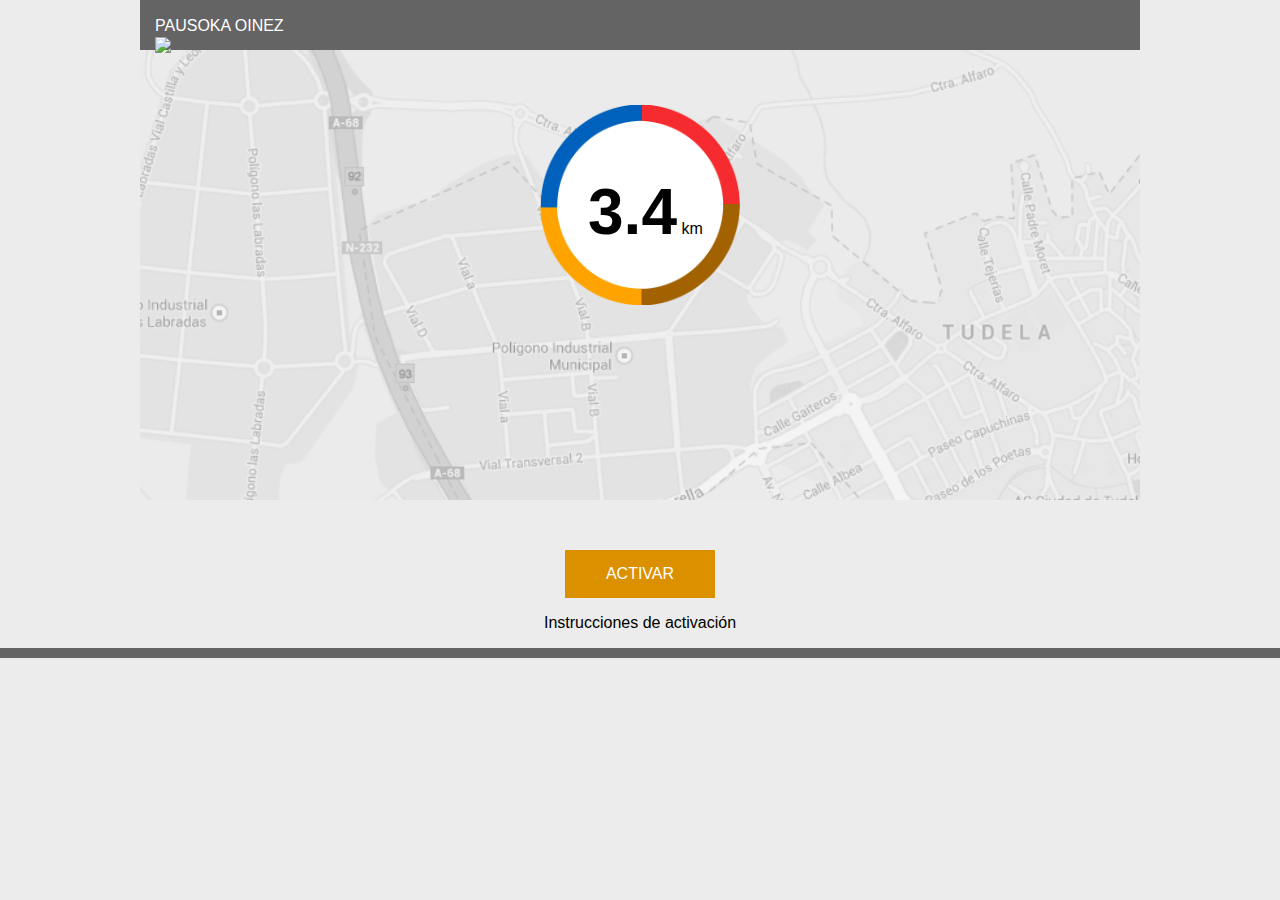
==== www/aitor.html @ dce8f71f "Implementacion de foundation y primer html" ====
<!DOCTYPE html>
<head>
	<meta charset="utf-8">
  <meta name="viewport" content="width=device-width">
  <title>Pausoak Oinez</title>

  
  <link rel="stylesheet" href="css/foundation.css">
  <link rel="stylesheet" href="css/oinez.css">
  <script src="js/vendor/custom.modernizr.js"></script>

</head>
<body>
	<div class="row">
		<div class="large-12 columns header">
			<div class="title">Pausoka Oinez</div>
			<div class="img-logo"><img src="/img/logo-oinez.png"></div>
		</div>
	</div>
	<div class="row wrapper-contador">
		<div class="large-12 columns pasos">
			<div class="contador"><span class="numero">3.4</span> <span class="km">km</span></div>
		</div>
	</div>
	<div class="row">
		<div class="large-12 columns activacion">
			<div class="boton">Activar</div>
			<div class="instrucciones">
			<p>Instrucciones de activación</p>
			</div>
		</div>
	</div>
	<div class="fin"></div>
  <script>
  document.write('<script src=' +
  ('__proto__' in {} ? 'js/vendor/zepto' : 'js/vendor/jquery') +
  '.js><\/script>')
  </script>
  
  <script src="js/foundation.min.js"></script>
  
  <script>
    $(document).foundation();
  </script>
</body>
</html>
---- www/css/oinez.css ----
@font-face {
  font-family: "Source Sans";
  src: url("../font/SourceSansPro-Regular.otf");
}
@font-face {
  font-family: "Source Sans";
  src: url("../font/SourceSansPro-Light.otf");
  font-weight: 200;
}
@font-face {
  font-family: "Source Sans";
  src: url("../font/SourceSansPro-Semibold.otf");
  font-weight: 600;
}

body {
  color: #000;
  font: 16px "Source Sans", helvetica, arial, sans-serif;
  font-weight: 200;
  text-rendering: optimizeLegibility;
  background-color: #ECECEC;
}


.title {
   color: #FFFFFF;
    font-size: 1em;
    padding-top: 17px;
    text-transform: uppercase;
}

.header {
	height: 50px;
	background-color: #646464;
}


.wrapper-contador {
	background: url("../img/bg.png") center no-repeat;
	background-size: cover;
}



.pasos {
	min-height: 450px;
}

.contador {
	background: url("../img/circulo.png") center no-repeat;
	background-size: cover;
	width: 200px;

height: 200px;
    margin-top: 70px;
    margin: 0 auto;
/*        padding-left: 25px;
    padding-top: 69px;*/
      position: relative;
    top: 55px;
}


span.numero {
	font-size: 4em;
	font-weight: bold;
}

.contador span {
    left: 48px;
    position: relative;
    top: 70px;
}

.boton {
  padding: 15px 10px;
  background-color: #DB9000;
  color: #fff;
  width: 150px;
  text-align: center;
  text-transform: uppercase;
  margin: 0 auto
}


.boton .sin {
  padding: 15px 10px;
  background-color: #Ddd;
  color: #fff;
  width: 150px;
  text-align: center;
  text-transform: uppercase;
  margin: 0 auto
}

.activacion {
  margin-top: 50px;
}


.instrucciones {
  text-align: center;
}


.fin {
  height: 10px;
  background-color: #646464; 

  bottom: 0;
}
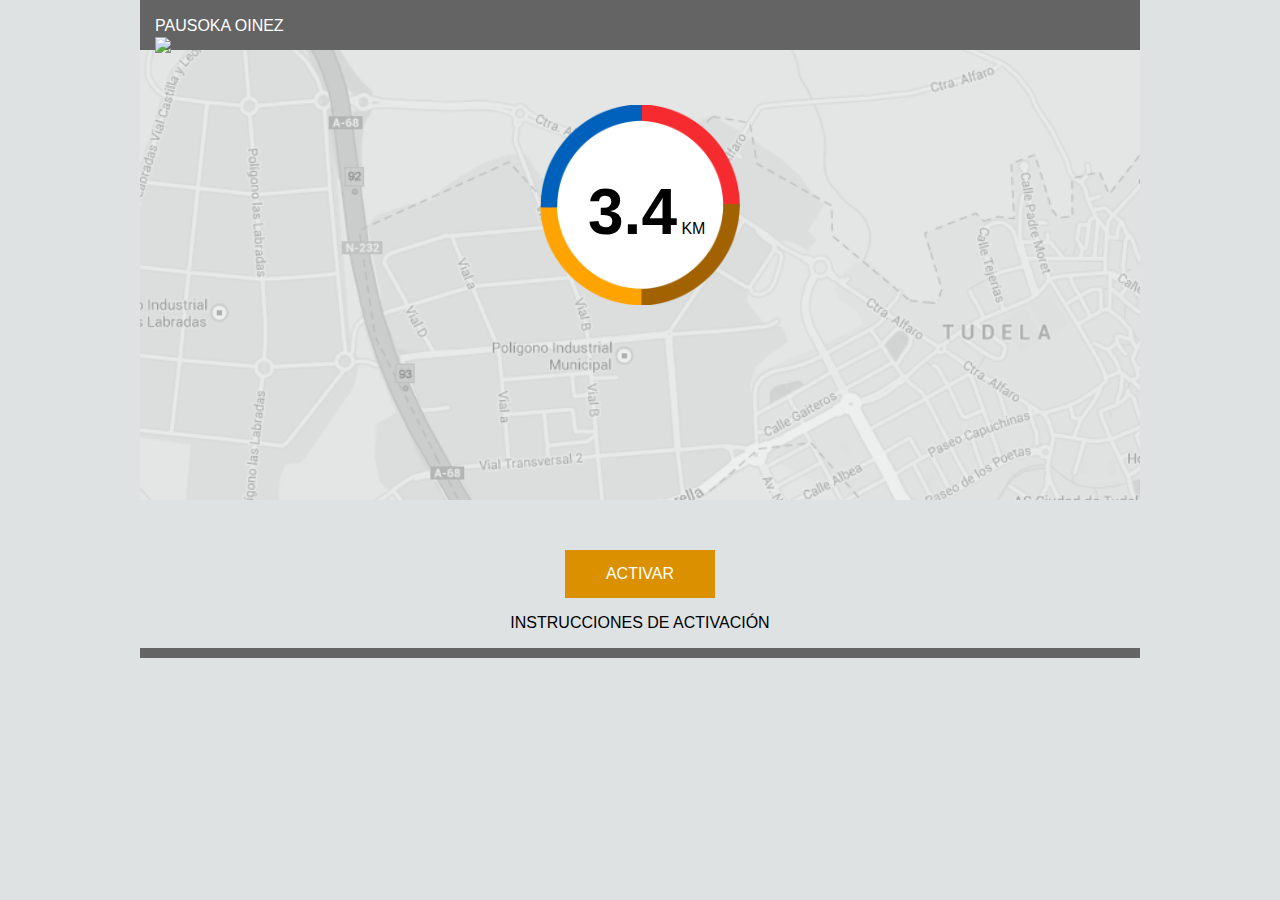
==== commit 2eca1f3f: "Fusion de html" ====
--- a/www/aitor.html
+++ b/www/aitor.html
@@ -1,14 +1,14 @@
 <!DOCTYPE html>
 <head>
-	<meta charset="utf-8">
-  <meta name="viewport" content="width=device-width">
+	 <meta charset="utf-8" />
+      <meta name="format-detection" content="telephone=no" />
+      <meta name="viewport" content="user-scalable=no, initial-scale=1, maximum-scale=1, minimum-scale=1, width=device-width, height=device-height, target-densitydpi=device-dpi" />
   <title>Pausoak Oinez</title>
-
-  
   <link rel="stylesheet" href="css/foundation.css">
   <link rel="stylesheet" href="css/oinez.css">
-  <script src="js/vendor/custom.modernizr.js"></script>
-
+  <link rel="stylesheet" type="text/css" href="css/index.css" />
+  <link rel="stylesheet" type="text/css" href="css/topcoat-mobile-light.css">
+  
 </head>
 <body>
 	<div class="row">
@@ -24,13 +24,15 @@
 	</div>
 	<div class="row">
 		<div class="large-12 columns activacion">
-			<div class="boton">Activar</div>
+			<div class="boton listening">Activar</div>
 			<div class="instrucciones">
 			<p>Instrucciones de activación</p>
 			</div>
 		</div>
 	</div>
+	<div class="row">
 	<div class="fin"></div>
+	</div>
   <script>
   document.write('<script src=' +
   ('__proto__' in {} ? 'js/vendor/zepto' : 'js/vendor/jquery') +
@@ -38,7 +40,14 @@
   </script>
   
   <script src="js/foundation.min.js"></script>
-  
+    <script type="text/javascript" src="js/jquery.js"></script>
+        <script type="text/javascript" src="phonegap.js"></script>
+        <script type="text/javascript" src="js/index.js"></script>
+        <script type="text/javascript">
+            $(document).ready(function() {
+                    app.initialize();
+            });
+        </script>
   <script>
     $(document).foundation();
   </script>
--- a/www/css/index.css
+++ b/www/css/index.css
@@ -0,0 +1,122 @@
+/*
+ * Licensed to the Apache Software Foundation (ASF) under one
+ * or more contributor license agreements.  See the NOTICE file
+ * distributed with this work for additional information
+ * regarding copyright ownership.  The ASF licenses this file
+ * to you under the Apache License, Version 2.0 (the
+ * "License"); you may not use this file except in compliance
+ * with the License.  You may obtain a copy of the License at
+ *
+ * http://www.apache.org/licenses/LICENSE-2.0
+ *
+ * Unless required by applicable law or agreed to in writing,
+ * software distributed under the License is distributed on an
+ * "AS IS" BASIS, WITHOUT WARRANTIES OR CONDITIONS OF ANY
+ * KIND, either express or implied.  See the License for the
+ * specific language governing permissions and limitations
+ * under the License.
+ */
+* {
+    -webkit-tap-highlight-color: rgba(0,0,0,0); /* make transparent link selection, adjust last value opacity 0 to 1.0 */
+}
+
+body {
+    -webkit-touch-callout: none;                /* prevent callout to copy image, etc when tap to hold */
+    -webkit-text-size-adjust: none;             /* prevent webkit from resizing text to fit */
+    -webkit-user-select: none;                  /* prevent copy paste, to allow, change 'none' to 'text' */
+    background-color:#F4F4F4;
+    background-image:linear-gradient(top, #F4F4F4 0%, #E4E4E4 51%);
+    background-image:-webkit-linear-gradient(top, #F4F4F4 0%, #E4E4E4 51%);
+    background-image:-ms-linear-gradient(top, #F4F4F4 0%, #E4E4E4 51%);
+    background-image:-webkit-gradient(
+        linear,
+        left top,
+        left bottom,
+        color-stop(0, #A7A7A7),
+        color-stop(0.51, #E4E4E4)
+    );
+    background-attachment:fixed;
+    font-family:'HelveticaNeue-Light', 'HelveticaNeue', Helvetica, Arial, sans-serif;
+    font-size:12px;
+    height:100%;
+    margin:0px;
+    padding:0px;
+    text-transform:uppercase;
+    width:100%;
+}
+
+/* Portrait layout (default) */
+.app {
+    position:absolute;             /* position in the center of the screen */
+    left:50%;
+    top:10%;
+    height:50px;                   /* text area height */
+    width:225px;                   /* text area width */
+    text-align:center;
+    padding:180px 0px 0px 0px;     /* image height is 200px (bottom 20px are overlapped with text) */
+    margin:-115px 0px 0px -112px;  /* offset vertical: half of image height and text area height */
+                                   /* offset horizontal: half of text area width */
+}
+
+/*/* landscape layout (with min-width) 
+@media screen and (min-aspect-ratio: 1/1) and (min-width:400px) {
+    .app {
+        background-position:left center;
+        padding:75px 0px 75px 170px;   padding-top + padding-bottom + text area = image height 
+        margin:-90px 0px 0px -198px;   }
+}
+*/
+h1 {
+    font-size:24px;
+    font-weight:normal;
+    margin:0px;
+    overflow:visible;
+    padding:0px;
+    text-align:center;
+}
+.error {
+    font-size:20px;
+    font-weight:normal;
+    margin:0px;
+    overflow:visible;
+    padding:0px;
+    text-align:center;
+    color:red;
+}
+
+
+.event {
+    border-radius:4px;
+    -webkit-border-radius:4px;
+    color:#FFFFFF;
+    font-size:24px;
+    margin:0px 30px;
+    padding:2px 0px;
+}
+
+.event.listening {
+    background-color:#333333;
+    display:block;
+}
+
+.event.received {
+    background-color:#4B946A;
+    display:none;
+}
+
+@keyframes fade {
+    from { opacity: 1.0; }
+    50% { opacity: 0.4; }
+    to { opacity: 1.0; }
+}
+ 
+@-webkit-keyframes fade {
+    from { opacity: 1.0; }
+    50% { opacity: 0.4; }
+    to { opacity: 1.0; }
+}
+ 
+.blink {
+    animation:fade 3000ms infinite;
+    -webkit-animation:fade 3000ms infinite;
+}
--- a/www/css/topcoat-mobile-light.css
+++ b/www/css/topcoat-mobile-light.css
@@ -0,0 +1,1901 @@
+/**
+*
+* Copyright 2012 Adobe Systems Inc.;
+*
+* Licensed under the Apache License, Version 2.0 (the "License");
+* you may not use this file except in compliance with the License.
+* You may obtain a copy of the License at
+*
+* http://www.apache.org/licenses/LICENSE-2.0
+*
+* Unless required by applicable law or agreed to in writing, software
+* distributed under the License is distributed on an "AS IS" BASIS,
+* WITHOUT WARRANTIES OR CONDITIONS OF ANY KIND, either express or implied.
+* See the License for the specific language governing permissions and
+* limitations under the License.
+*
+*/
+.button {
+  position: relative;
+  display: inline-block;
+  vertical-align: top;
+  -webkit-box-sizing: border-box;
+  -moz-box-sizing: border-box;
+  box-sizing: border-box;
+  -webkit-background-clip: padding;
+  -moz-background-clip: padding;
+  background-clip: padding-box;
+  padding: 0;
+  margin: 0;
+  font: inherit;
+  color: inherit;
+  background: transparent;
+  border: none;
+  cursor: default;
+  -webkit-user-select: none;
+  -moz-user-select: none;
+  -ms-user-select: none;
+  user-select: none;
+  -o-text-overflow: ellipsis;
+  text-overflow: ellipsis;
+  white-space: nowrap;
+  overflow: hidden;
+  text-decoration: none;
+}
+.button--quiet {
+  background: transparent;
+  border: 1px solid transparent;
+  -webkit-box-shadow: none;
+  box-shadow: none;
+}
+.button--disabled {
+  opacity: 0.3;
+  cursor: default;
+  pointer-events: none;
+}
+
+/**
+*
+* Copyright 2012 Adobe Systems Inc.;
+*
+* Licensed under the Apache License, Version 2.0 (the "License");
+* you may not use this file except in compliance with the License.
+* You may obtain a copy of the License at
+*
+* http://www.apache.org/licenses/LICENSE-2.0
+*
+* Unless required by applicable law or agreed to in writing, software
+* distributed under the License is distributed on an "AS IS" BASIS,
+* WITHOUT WARRANTIES OR CONDITIONS OF ANY KIND, either express or implied.
+* See the License for the specific language governing permissions and
+* limitations under the License.
+*
+*/
+
+/**
+*
+* Copyright 2012 Adobe Systems Inc.;
+*
+* Licensed under the Apache License, Version 2.0 (the "License");
+* you may not use this file except in compliance with the License.
+* You may obtain a copy of the License at
+*
+* http://www.apache.org/licenses/LICENSE-2.0
+*
+* Unless required by applicable law or agreed to in writing, software
+* distributed under the License is distributed on an "AS IS" BASIS,
+* WITHOUT WARRANTIES OR CONDITIONS OF ANY KIND, either express or implied.
+* See the License for the specific language governing permissions and
+* limitations under the License.
+*
+*/
+
+/**
+*
+* Copyright 2012 Adobe Systems Inc.;
+*
+* Licensed under the Apache License, Version 2.0 (the "License");
+* you may not use this file except in compliance with the License.
+* You may obtain a copy of the License at
+*
+* http://www.apache.org/licenses/LICENSE-2.0
+*
+* Unless required by applicable law or agreed to in writing, software
+* distributed under the License is distributed on an "AS IS" BASIS,
+* WITHOUT WARRANTIES OR CONDITIONS OF ANY KIND, either express or implied.
+* See the License for the specific language governing permissions and
+* limitations under the License.
+*
+*/
+.button,
+.topcoat-button,
+.topcoat-button--quiet,
+.topcoat-button--large,
+.topcoat-button--large--quiet,
+.topcoat-button--cta,
+.topcoat-button--large--cta {
+  position: relative;
+  display: inline-block;
+  vertical-align: top;
+  -webkit-box-sizing: border-box;
+  -moz-box-sizing: border-box;
+  box-sizing: border-box;
+  -webkit-background-clip: padding;
+  -moz-background-clip: padding;
+  background-clip: padding-box;
+  padding: 0;
+  margin: 0;
+  font: inherit;
+  color: inherit;
+  background: transparent;
+  border: none;
+  cursor: default;
+  -webkit-user-select: none;
+  -moz-user-select: none;
+  -ms-user-select: none;
+  user-select: none;
+  -o-text-overflow: ellipsis;
+  text-overflow: ellipsis;
+  white-space: nowrap;
+  overflow: hidden;
+  text-decoration: none;
+}
+.button--quiet {
+  background: transparent;
+  border: 1px solid transparent;
+  -webkit-box-shadow: none;
+  box-shadow: none;
+}
+.button--disabled,
+.topcoat-button:disabled,
+.topcoat-button.is-disabled,
+.topcoat-button--quiet:disabled,
+.topcoat-button--quiet.is-disabled,
+.topcoat-button--large:disabled,
+.topcoat-button--large.is-disabled,
+.topcoat-button--large--quiet:disabled,
+.topcoat-button--large--quiet.is-disabled,
+.topcoat-button--cta:disabled,
+.topcoat-button--cta.is-disabled,
+.topcoat-button--large-cta:disabled,
+.topcoat-button--large--cta.is-disabled {
+  opacity: 0.3;
+  cursor: default;
+  pointer-events: none;
+}
+/*
+ Button
+ ------
+
+ :active - Active state
+
+ .is-active - Simulates an active state on mobile devices
+
+ :disabled - Disabled state
+
+ .is-disabled - Simulates a disabled state on mobile devices
+
+    <button class="topcoat-button">Button</button>
+    <button class="topcoat-button is-active">Button</button>
+    <button class="topcoat-button is-disabled">Button</button>
+*/
+.topcoat-button,
+.topcoat-button--quiet,
+.topcoat-button--large,
+.topcoat-button--large--quiet,
+.topcoat-button--cta,
+.topcoat-button--large--cta {
+  padding: 0 1.25rem;
+  font-size: 16px;
+  line-height: 3rem;
+  letter-spacing: 1px;
+  color: #454545;
+  text-shadow: 0 1px #fff;
+  vertical-align: top;
+  background-color: #e5e9e8;
+  -webkit-box-shadow: inset 0 1px #fff;
+  box-shadow: inset 0 1px #fff;
+  border: 1px solid #a5a8a8;
+  -webkit-border-radius: 6px;
+  border-radius: 6px;
+}
+.topcoat-button:active,
+.topcoat-button.is-active,
+.topcoat-button--large:active,
+.topcoat-button--large.is-active {
+  background-color: #d3d7d7;
+  -webkit-box-shadow: inset 0 1px rgba(0,0,0,0.12);
+  box-shadow: inset 0 1px rgba(0,0,0,0.12);
+}
+/*
+ Quiet Button
+ ------------
+
+ :active - Quiet button active state
+
+ .is-active - Simulates active state for a quiet button on touch interfaces
+
+ :disabled - Disabled state
+
+ .is-disabled - Simulates disabled state
+
+    <button class="topcoat-button--quiet">Button</button>
+    <button class="topcoat-button--quiet is-active">Button</button>
+    <button class="topcoat-button--quiet is-disabled">Button</button>
+*/
+.topcoat-button--quiet {
+  background: transparent;
+  border: 1px solid transparent;
+  -webkit-box-shadow: none;
+  box-shadow: none;
+}
+.topcoat-button--quiet:active,
+.topcoat-button--quiet.is-active,
+.topcoat-button--large--quiet:active,
+.topcoat-button--large--quiet.is-active {
+  color: #454545;
+  text-shadow: 0 1px #fff;
+  background-color: #d3d7d7;
+  border: 1px solid #a5a8a8;
+  -webkit-box-shadow: inset 0 1px rgba(0,0,0,0.12);
+  box-shadow: inset 0 1px rgba(0,0,0,0.12);
+}
+/*
+ Large Button
+ ------------
+
+ :active - Active state
+
+ .is-active - Simulates active state touch interfaces
+
+ :disabled - Disabled state
+
+ .is-disabled - Simulates disabled state
+
+    <button class="topcoat-button--large" >Button</button>
+    <button class="topcoat-button--large is-active" >Button</button>
+    <button class="topcoat-button--large is-disabled" >Button</button>
+*/
+.topcoat-button--large,
+.topcoat-button--large--quiet {
+  font-size: 1.3rem;
+  line-height: 4rem;
+}
+/*
+ Large Quiet Button
+ ------------------
+
+ :active - Active state
+
+ .is-pressed - Simulates active state on touch interfaces
+
+ :disabled - Disabled state
+
+ .is-disabled - Simulates disabled state
+
+
+    <button class="topcoat-button--large--quiet" >Button</button>
+    <button class="topcoat-button--large--quiet is-active" >Button</button>
+    <button class="topcoat-button--large--quiet is-disabled" >Button</button>
+*/
+.topcoat-button--large--quiet {
+  background: transparent;
+  border: 1px solid transparent;
+  -webkit-box-shadow: none;
+  box-shadow: none;
+}
+/*
+ Call To Action Button
+ ---------------------
+
+ :active - Active state
+
+ .is-pressed - Simulates active state on touch interfaces
+
+ :disabled - Disabled state
+
+ .is-disabled - Simulates disabled state
+
+
+    <button class="topcoat-button--cta" >Button</button>
+    <button class="topcoat-button--cta is-active" >Button</button>
+    <button class="topcoat-button--cta is-disabled" >Button</button>
+
+*/
+.topcoat-button--cta,
+.topcoat-button--large--cta {
+  border: 1px solid #143250;
+  background-color: #288edf;
+  -webkit-box-shadow: inset 0 1px rgba(255,255,255,0.36);
+  box-shadow: inset 0 1px rgba(255,255,255,0.36);
+  color: #fff;
+  font-weight: 500;
+  text-shadow: 0 -1px rgba(0,0,0,0.36);
+}
+.topcoat-button--cta:active,
+.topcoat-button--cta.is-active,
+.topcoat-button--large--cta:active,
+.topcoat-button--large--cta.is-active {
+  background-color: #0380e8;
+  -webkit-box-shadow: inset 0 1px rgba(0,0,0,0.12);
+  box-shadow: inset 0 1px rgba(0,0,0,0.12);
+}
+/*
+ Large Call To Action Button
+ ---------------------------
+
+ :active - Active state
+
+ .is-active - Simulates active state touch interfaces
+
+ :disabled - Disabled state
+
+ .is-disabled - Simulates disabled state
+
+    <button class="topcoat-button--large--cta" >Button</button>
+    <button class="topcoat-button--large--cta is-active" >Button</button>
+    <button class="topcoat-button--large--cta is-disabled" >Button</button>
+*/
+.topcoat-button--large--cta {
+  font-size: 1.3rem;
+  line-height: 4rem;
+}
+
+/**
+*
+* Copyright 2012 Adobe Systems Inc.;
+*
+* Licensed under the Apache License, Version 2.0 (the "License");
+* you may not use this file except in compliance with the License.
+* You may obtain a copy of the License at
+*
+* http://www.apache.org/licenses/LICENSE-2.0
+*
+* Unless required by applicable law or agreed to in writing, software
+* distributed under the License is distributed on an "AS IS" BASIS,
+* WITHOUT WARRANTIES OR CONDITIONS OF ANY KIND, either express or implied.
+* See the License for the specific language governing permissions and
+* limitations under the License.
+*
+*/
+input[type="checkbox"] {
+  position: absolute;
+  overflow: hidden;
+  padding: 0;
+  border: 0;
+  opacity: 0.001;
+  z-index: 1;
+  vertical-align: top;
+  outline: none;
+}
+.checkbox {
+  -webkit-box-sizing: border-box;
+  -moz-box-sizing: border-box;
+  box-sizing: border-box;
+  -webkit-background-clip: padding;
+  -moz-background-clip: padding;
+  background-clip: padding-box;
+  position: relative;
+  display: inline-block;
+  vertical-align: top;
+  cursor: default;
+  -webkit-user-select: none;
+  -moz-user-select: none;
+  -ms-user-select: none;
+  user-select: none;
+}
+.checkbox__label {
+  position: relative;
+  display: inline-block;
+  vertical-align: top;
+  cursor: default;
+  -webkit-user-select: none;
+  -moz-user-select: none;
+  -ms-user-select: none;
+  user-select: none;
+}
+.checkbox--disabled {
+  opacity: 0.3;
+  cursor: default;
+  pointer-events: none;
+}
+.checkbox:before,
+.checkbox:after {
+  content: '';
+  position: absolute;
+}
+.checkbox:before {
+  -webkit-box-sizing: border-box;
+  -moz-box-sizing: border-box;
+  box-sizing: border-box;
+  -webkit-background-clip: padding;
+  -moz-background-clip: padding;
+  background-clip: padding-box;
+}
+
+/**
+*
+* Copyright 2012 Adobe Systems Inc.;
+*
+* Licensed under the Apache License, Version 2.0 (the "License");
+* you may not use this file except in compliance with the License.
+* You may obtain a copy of the License at
+*
+* http://www.apache.org/licenses/LICENSE-2.0
+*
+* Unless required by applicable law or agreed to in writing, software
+* distributed under the License is distributed on an "AS IS" BASIS,
+* WITHOUT WARRANTIES OR CONDITIONS OF ANY KIND, either express or implied.
+* See the License for the specific language governing permissions and
+* limitations under the License.
+*
+*/
+
+/**
+*
+* Copyright 2012 Adobe Systems Inc.;
+*
+* Licensed under the Apache License, Version 2.0 (the "License");
+* you may not use this file except in compliance with the License.
+* You may obtain a copy of the License at
+*
+* http://www.apache.org/licenses/LICENSE-2.0
+*
+* Unless required by applicable law or agreed to in writing, software
+* distributed under the License is distributed on an "AS IS" BASIS,
+* WITHOUT WARRANTIES OR CONDITIONS OF ANY KIND, either express or implied.
+* See the License for the specific language governing permissions and
+* limitations under the License.
+*
+*/
+
+/**
+*
+* Copyright 2012 Adobe Systems Inc.;
+*
+* Licensed under the Apache License, Version 2.0 (the "License");
+* you may not use this file except in compliance with the License.
+* You may obtain a copy of the License at
+*
+* http://www.apache.org/licenses/LICENSE-2.0
+*
+* Unless required by applicable law or agreed to in writing, software
+* distributed under the License is distributed on an "AS IS" BASIS,
+* WITHOUT WARRANTIES OR CONDITIONS OF ANY KIND, either express or implied.
+* See the License for the specific language governing permissions and
+* limitations under the License.
+*
+*/
+input[type="checkbox"] {
+  position: absolute;
+  overflow: hidden;
+  padding: 0;
+  border: 0;
+  opacity: 0.001;
+  z-index: 1;
+  vertical-align: top;
+  outline: none;
+}
+.checkbox,
+.topcoat-checkbox {
+  -webkit-box-sizing: border-box;
+  -moz-box-sizing: border-box;
+  box-sizing: border-box;
+  -webkit-background-clip: padding;
+  -moz-background-clip: padding;
+  background-clip: padding-box;
+  position: relative;
+  display: inline-block;
+  vertical-align: top;
+  cursor: default;
+  -webkit-user-select: none;
+  -moz-user-select: none;
+  -ms-user-select: none;
+  user-select: none;
+}
+.checkbox__label,
+.topcoat-checkbox__label {
+  position: relative;
+  display: inline-block;
+  vertical-align: top;
+  cursor: default;
+  -webkit-user-select: none;
+  -moz-user-select: none;
+  -ms-user-select: none;
+  user-select: none;
+}
+.checkbox--disabled,
+.topcoat-checkbox__label:disabled,
+.topcoat-checkbox__label.is-disabled {
+  opacity: 0.3;
+  cursor: default;
+  pointer-events: none;
+}
+.checkbox:before,
+.checkbox:after,
+.topcoat-checkbox:before,
+.topcoat-checkbox:after {
+  content: '';
+  position: absolute;
+}
+.checkbox:before,
+.topcoat-checkbox:before {
+  -webkit-box-sizing: border-box;
+  -moz-box-sizing: border-box;
+  box-sizing: border-box;
+  -webkit-background-clip: padding;
+  -moz-background-clip: padding;
+  background-clip: padding-box;
+}
+/*
+ Checkbox
+ --------
+
+ :focus - Focus state
+
+ .is-focused - Simulates an focus state on mobile devices
+
+ :disabled - Disabled state
+
+ .is-disabled - Simulates a disabled state on mobile devices
+
+     <label class="topcoat-checkbox__label">
+         <input type="checkbox">
+         <div class="topcoat-checkbox"></div>
+         Default
+     </label>
+
+     <br>
+     <br>
+
+     <label class="topcoat-checkbox__label is-active">
+         <input type="checkbox">
+         <div class="topcoat-checkbox"></div>
+         Active
+     </label>
+
+     <br>
+     <br>
+
+     <label class="topcoat-checkbox__label is-focused">
+         <input type="checkbox">
+         <div class="topcoat-checkbox"></div>
+         Focused
+     </label>
+
+     <br>
+     <br>
+
+     <label class="topcoat-checkbox__label is-disabled">
+         <input type="checkbox">
+         <div class="topcoat-checkbox"></div>
+         Disabled
+     </label>
+*/
+.topcoat-checkbox {
+  height: 2rem;
+}
+input[type="checkbox"] {
+  height: 2rem;
+  width: 2rem;
+  margin-top: 0;
+  margin-right: -2rem;
+  margin-bottom: -2rem;
+  margin-left: 0;
+}
+input[type="checkbox"]:checked + .topcoat-checkbox:after,
+.topcoat-checkbox__label.is-active > .topcoat-checkbox:after {
+  opacity: 1;
+}
+.topcoat-checkbox__label {
+  line-height: 2rem;
+}
+.topcoat-checkbox:before {
+  width: 2rem;
+  height: 2rem;
+  background: #e5e9e8;
+  border: 1px solid #a5a8a8;
+  -webkit-border-radius: 3px;
+  border-radius: 3px;
+  -webkit-box-shadow: inset 0 1px #fff;
+  box-shadow: inset 0 1px #fff;
+}
+.topcoat-checkbox {
+  width: 2rem;
+  height: 2rem;
+}
+.topcoat-checkbox:after {
+  top: 0;
+  opacity: 0;
+  width: 28px;
+  height: 11px;
+  background: transparent;
+  border: 3px solid #666;
+  border-width: 7px;
+  border-top: none;
+  border-right: none;
+  -webkit-border-radius: 2px;
+  border-radius: 2px;
+  -webkit-transform: rotate(-50deg);
+  -moz-transform: rotate(-50deg);
+  -o-transform: rotate(-50deg);
+  -ms-transform: rotate(-50deg);
+  transform: rotate(-50deg);
+}
+input[type="checkbox"]:focus + .topcoat-checkbox:before,
+.topcoat-checkbox__label.is-focused > .topcoat-checkbox:before {
+  border: 1px solid #0940fd;
+  -webkit-box-shadow: 0 0 0 2px #6fb5f1;
+  box-shadow: 0 0 0 2px #6fb5f1;
+}
+
+/**
+*
+* Copyright 2012 Adobe Systems Inc.;
+*
+* Licensed under the Apache License, Version 2.0 (the "License");
+* you may not use this file except in compliance with the License.
+* You may obtain a copy of the License at
+*
+* http://www.apache.org/licenses/LICENSE-2.0
+*
+* Unless required by applicable law or agreed to in writing, software
+* distributed under the License is distributed on an "AS IS" BASIS,
+* WITHOUT WARRANTIES OR CONDITIONS OF ANY KIND, either express or implied.
+* See the License for the specific language governing permissions and
+* limitations under the License.
+*
+*/
+
+/**
+*
+* Copyright 2012 Adobe Systems Inc.;
+*
+* Licensed under the Apache License, Version 2.0 (the "License");
+* you may not use this file except in compliance with the License.
+* You may obtain a copy of the License at
+*
+* http://www.apache.org/licenses/LICENSE-2.0
+*
+* Unless required by applicable law or agreed to in writing, software
+* distributed under the License is distributed on an "AS IS" BASIS,
+* WITHOUT WARRANTIES OR CONDITIONS OF ANY KIND, either express or implied.
+* See the License for the specific language governing permissions and
+* limitations under the License.
+*
+*/
+.input {
+  padding: 0;
+  margin: 0;
+  font: inherit;
+  color: inherit;
+  background: transparent;
+  border: none;
+  -webkit-box-sizing: border-box;
+  -moz-box-sizing: border-box;
+  box-sizing: border-box;
+  -webkit-background-clip: padding;
+  -moz-background-clip: padding;
+  background-clip: padding-box;
+  vertical-align: top;
+  outline: none;
+}
+
+/**
+*
+* Copyright 2012 Adobe Systems Inc.;
+*
+* Licensed under the Apache License, Version 2.0 (the "License");
+* you may not use this file except in compliance with the License.
+* You may obtain a copy of the License at
+*
+* http://www.apache.org/licenses/LICENSE-2.0
+*
+* Unless required by applicable law or agreed to in writing, software
+* distributed under the License is distributed on an "AS IS" BASIS,
+* WITHOUT WARRANTIES OR CONDITIONS OF ANY KIND, either express or implied.
+* See the License for the specific language governing permissions and
+* limitations under the License.
+*
+*/
+
+/**
+*
+* Copyright 2012 Adobe Systems Inc.;
+*
+* Licensed under the Apache License, Version 2.0 (the "License");
+* you may not use this file except in compliance with the License.
+* You may obtain a copy of the License at
+*
+* http://www.apache.org/licenses/LICENSE-2.0
+*
+* Unless required by applicable law or agreed to in writing, software
+* distributed under the License is distributed on an "AS IS" BASIS,
+* WITHOUT WARRANTIES OR CONDITIONS OF ANY KIND, either express or implied.
+* See the License for the specific language governing permissions and
+* limitations under the License.
+*
+*/
+
+/**
+*
+* Copyright 2012 Adobe Systems Inc.;
+*
+* Licensed under the Apache License, Version 2.0 (the "License");
+* you may not use this file except in compliance with the License.
+* You may obtain a copy of the License at
+*
+* http://www.apache.org/licenses/LICENSE-2.0
+*
+* Unless required by applicable law or agreed to in writing, software
+* distributed under the License is distributed on an "AS IS" BASIS,
+* WITHOUT WARRANTIES OR CONDITIONS OF ANY KIND, either express or implied.
+* See the License for the specific language governing permissions and
+* limitations under the License.
+*
+*/
+.list-container {
+  padding: 0;
+  margin: 0;
+  font: inherit;
+  color: inherit;
+  background: transparent;
+  border: none;
+  cursor: default;
+  -webkit-user-select: none;
+  -moz-user-select: none;
+  -ms-user-select: none;
+  user-select: none;
+  overflow: auto;
+  -webkit-overflow-scrolling: touch;
+}
+.list {
+  padding: 0;
+  margin: 0;
+  list-style-type: none;
+}
+.list-item {
+  margin: 0;
+  padding: 0;
+}
+
+
+/**
+*
+* Copyright 2012 Adobe Systems Inc.;
+*
+* Licensed under the Apache License, Version 2.0 (the "License");
+* you may not use this file except in compliance with the License.
+* You may obtain a copy of the License at
+*
+* http://www.apache.org/licenses/LICENSE-2.0
+*
+* Unless required by applicable law or agreed to in writing, software
+* distributed under the License is distributed on an "AS IS" BASIS,
+* WITHOUT WARRANTIES OR CONDITIONS OF ANY KIND, either express or implied.
+* See the License for the specific language governing permissions and
+* limitations under the License.
+*
+*/
+
+/**
+*
+* Copyright 2012 Adobe Systems Inc.;
+*
+* Licensed under the Apache License, Version 2.0 (the "License");
+* you may not use this file except in compliance with the License.
+* You may obtain a copy of the License at
+*
+* http://www.apache.org/licenses/LICENSE-2.0
+*
+* Unless required by applicable law or agreed to in writing, software
+* distributed under the License is distributed on an "AS IS" BASIS,
+* WITHOUT WARRANTIES OR CONDITIONS OF ANY KIND, either express or implied.
+* See the License for the specific language governing permissions and
+* limitations under the License.
+*
+*/
+/*
+ List
+ ------------
+
+    <div class="topcoat-list__container">
+      <h3 class="topcoat-list__header">Category</h3>
+      <ul class="topcoat-list">
+        <li class="topcoat-list__item">
+          Item
+        </li>
+        <li class="topcoat-list__item">
+          Item
+        </li>
+        <li class="topcoat-list__item">
+          Item
+        </li>
+      </ul>
+    </div>
+
+*/
+.topcoat-list__container {
+  padding: 0;
+  margin: 0;
+  font: inherit;
+  color: inherit;
+  background: transparent;
+  border: none;
+  cursor: default;
+  -webkit-user-select: none;
+  -moz-user-select: none;
+  -ms-user-select: none;
+  user-select: none;
+  overflow: auto;
+  -webkit-overflow-scrolling: touch;
+  border-top: 1px solid #bcbfbf;
+  border-bottom: 1px solid #eff1f1;
+  background-color: #dfe2e2;
+}
+.topcoat-list__header {
+  margin: 0;
+  padding: 4px 20px;
+  font-size: 0.9em;
+  font-weight: 400;
+  background-color: #cccfcf;
+  color: #656565;
+  text-shadow: 0 1px 0 rgba(255,255,255,0.5);
+  border-top: solid 1px rgba(255,255,255,0.5);
+  border-bottom: solid 1px rgba(255,255,255,0.23);
+}
+.topcoat-list {
+  padding: 0;
+  margin: 0;
+  list-style-type: none;
+  border-top: 1px solid #bcbfbf;
+  color: #454545;
+}
+.topcoat-list__item {
+  margin: 0;
+  padding: 0;
+  padding: 1.25rem;
+  border-top: 1px solid #eff1f1;
+  border-bottom: 1px solid #bcbfbf;
+}
+.topcoat-list__item:first-child {
+  border-top: 1px solid rgba(0,0,0,0.05);
+}
+
+/**
+*
+* Copyright 2012 Adobe Systems Inc.;
+*
+* Licensed under the Apache License, Version 2.0 (the "License");
+* you may not use this file except in compliance with the License.
+* You may obtain a copy of the License at
+*
+* http://www.apache.org/licenses/LICENSE-2.0
+*
+* Unless required by applicable law or agreed to in writing, software
+* distributed under the License is distributed on an "AS IS" BASIS,
+* WITHOUT WARRANTIES OR CONDITIONS OF ANY KIND, either express or implied.
+* See the License for the specific language governing permissions and
+* limitations under the License.
+*
+*/
+
+/**
+*
+* Copyright 2012 Adobe Systems Inc.;
+*
+* Licensed under the Apache License, Version 2.0 (the "License");
+* you may not use this file except in compliance with the License.
+* You may obtain a copy of the License at
+*
+* http://www.apache.org/licenses/LICENSE-2.0
+*
+* Unless required by applicable law or agreed to in writing, software
+* distributed under the License is distributed on an "AS IS" BASIS,
+* WITHOUT WARRANTIES OR CONDITIONS OF ANY KIND, either express or implied.
+* See the License for the specific language governing permissions and
+* limitations under the License.
+*
+*/
+
+/**
+*
+* Copyright 2012 Adobe Systems Inc.;
+*
+* Licensed under the Apache License, Version 2.0 (the "License");
+* you may not use this file except in compliance with the License.
+* You may obtain a copy of the License at
+*
+* http://www.apache.org/licenses/LICENSE-2.0
+*
+* Unless required by applicable law or agreed to in writing, software
+* distributed under the License is distributed on an "AS IS" BASIS,
+* WITHOUT WARRANTIES OR CONDITIONS OF ANY KIND, either express or implied.
+* See the License for the specific language governing permissions and
+* limitations under the License.
+*
+*/
+.navigation-bar {
+  -webkit-box-sizing: border-box;
+  -moz-box-sizing: border-box;
+  box-sizing: border-box;
+  -webkit-background-clip: padding;
+  -moz-background-clip: padding;
+  background-clip: padding-box;
+  white-space: nowrap;
+  overflow: hidden;
+  word-spacing: 0;
+  padding: 0;
+  margin: 0;
+  font: inherit;
+  color: inherit;
+  background: transparent;
+  border: none;
+  cursor: default;
+  -webkit-user-select: none;
+  -moz-user-select: none;
+  -ms-user-select: none;
+  user-select: none;
+}
+.navigation-bar__item {
+  -webkit-box-sizing: border-box;
+  -moz-box-sizing: border-box;
+  box-sizing: border-box;
+  -webkit-background-clip: padding;
+  -moz-background-clip: padding;
+  background-clip: padding-box;
+  position: relative;
+  display: inline-block;
+  vertical-align: top;
+  padding: 0;
+  margin: 0;
+  font: inherit;
+  color: inherit;
+  background: transparent;
+  border: none;
+}
+.navigation-bar__title {
+  padding: 0;
+  margin: 0;
+  font: inherit;
+  color: inherit;
+  background: transparent;
+  border: none;
+  -o-text-overflow: ellipsis;
+  text-overflow: ellipsis;
+  white-space: nowrap;
+  overflow: hidden;
+}
+
+/**
+*
+* Copyright 2012 Adobe Systems Inc.;
+*
+* Licensed under the Apache License, Version 2.0 (the "License");
+* you may not use this file except in compliance with the License.
+* You may obtain a copy of the License at
+*
+* http://www.apache.org/licenses/LICENSE-2.0
+*
+* Unless required by applicable law or agreed to in writing, software
+* distributed under the License is distributed on an "AS IS" BASIS,
+* WITHOUT WARRANTIES OR CONDITIONS OF ANY KIND, either express or implied.
+* See the License for the specific language governing permissions and
+* limitations under the License.
+*
+*/
+
+/**
+*
+* Copyright 2012 Adobe Systems Inc.;
+*
+* Licensed under the Apache License, Version 2.0 (the "License");
+* you may not use this file except in compliance with the License.
+* You may obtain a copy of the License at
+*
+* http://www.apache.org/licenses/LICENSE-2.0
+*
+* Unless required by applicable law or agreed to in writing, software
+* distributed under the License is distributed on an "AS IS" BASIS,
+* WITHOUT WARRANTIES OR CONDITIONS OF ANY KIND, either express or implied.
+* See the License for the specific language governing permissions and
+* limitations under the License.
+*
+*/
+/*
+Navigation Bar
+--------------
+
+    <div class="topcoat-navigation-bar">
+        <div class="topcoat-navigation-bar__item center full">
+            <h1 class="topcoat-navigation-bar__title">Header</h1>
+        </div>
+    </div>
+*/
+.topcoat-navigation-bar {
+  -webkit-box-sizing: border-box;
+  -moz-box-sizing: border-box;
+  box-sizing: border-box;
+  -webkit-background-clip: padding;
+  -moz-background-clip: padding;
+  background-clip: padding-box;
+  white-space: nowrap;
+  overflow: hidden;
+  word-spacing: 0;
+  padding: 0;
+  margin: 0;
+  font: inherit;
+  color: inherit;
+  background: transparent;
+  border: none;
+  cursor: default;
+  -webkit-user-select: none;
+  -moz-user-select: none;
+  -ms-user-select: none;
+  user-select: none;
+  height: 4rem;
+  padding-left: 1rem;
+  padding-right: 1rem;
+  background: #e5e9e8;
+  color: #000;
+  -webkit-box-shadow: inset 0 -1px #b9bcbc, 0 1px rgba(0,0,0,0.95);
+  box-shadow: inset 0 -1px #b9bcbc, 0 1px rgba(0,0,0,0.95);
+}
+.topcoat-navigation-bar__item {
+  -webkit-box-sizing: border-box;
+  -moz-box-sizing: border-box;
+  box-sizing: border-box;
+  -webkit-background-clip: padding;
+  -moz-background-clip: padding;
+  background-clip: padding-box;
+  position: relative;
+  display: inline-block;
+  vertical-align: top;
+  padding: 0;
+  margin: 0;
+  font: inherit;
+  color: inherit;
+  background: transparent;
+  border: none;
+  margin: 0;
+  line-height: 4rem;
+  vertical-align: top;
+}
+.topcoat-navigation-bar__title {
+  padding: 0;
+  margin: 0;
+  font: inherit;
+  color: inherit;
+  background: transparent;
+  border: none;
+  -o-text-overflow: ellipsis;
+  text-overflow: ellipsis;
+  white-space: nowrap;
+  overflow: hidden;
+  font-size: 1.3rem;
+  font-weight: 400;
+  color: #000;
+}
+
+/**
+*
+* Copyright 2012 Adobe Systems Inc.;
+*
+* Licensed under the Apache License, Version 2.0 (the "License");
+* you may not use this file except in compliance with the License.
+* You may obtain a copy of the License at
+*
+* http://www.apache.org/licenses/LICENSE-2.0
+*
+* Unless required by applicable law or agreed to in writing, software
+* distributed under the License is distributed on an "AS IS" BASIS,
+* WITHOUT WARRANTIES OR CONDITIONS OF ANY KIND, either express or implied.
+* See the License for the specific language governing permissions and
+* limitations under the License.
+*
+*/
+
+/**
+*
+* Copyright 2012 Adobe Systems Inc.;
+*
+* Licensed under the Apache License, Version 2.0 (the "License");
+* you may not use this file except in compliance with the License.
+* You may obtain a copy of the License at
+*
+* http://www.apache.org/licenses/LICENSE-2.0
+*
+* Unless required by applicable law or agreed to in writing, software
+* distributed under the License is distributed on an "AS IS" BASIS,
+* WITHOUT WARRANTIES OR CONDITIONS OF ANY KIND, either express or implied.
+* See the License for the specific language governing permissions and
+* limitations under the License.
+*
+*/
+input[type="radio"] {
+  position: absolute;
+  overflow: hidden;
+  padding: 0;
+  border: 0;
+  opacity: 0.001;
+  z-index: 1;
+  vertical-align: top;
+  outline: none;
+}
+.radio-button {
+  -webkit-box-sizing: border-box;
+  -moz-box-sizing: border-box;
+  box-sizing: border-box;
+  -webkit-background-clip: padding;
+  -moz-background-clip: padding;
+  background-clip: padding-box;
+  position: relative;
+  display: inline-block;
+  vertical-align: top;
+  cursor: default;
+  -webkit-user-select: none;
+  -moz-user-select: none;
+  -ms-user-select: none;
+  user-select: none;
+}
+.radio-button__label {
+  position: relative;
+  display: inline-block;
+  vertical-align: top;
+  cursor: default;
+  -webkit-user-select: none;
+  -moz-user-select: none;
+  -ms-user-select: none;
+  user-select: none;
+}
+.radio-button:before,
+.radio-button:after {
+  content: '';
+  position: absolute;
+  -webkit-border-radius: 100%;
+  border-radius: 100%;
+}
+.radio-button:after {
+  top: 50%;
+  left: 50%;
+  -webkit-transform: translate(-50%, -50%);
+  -moz-transform: translate(-50%, -50%);
+  -o-transform: translate(-50%, -50%);
+  -ms-transform: translate(-50%, -50%);
+  transform: translate(-50%, -50%);
+}
+.radio-button:before {
+  -webkit-box-sizing: border-box;
+  -moz-box-sizing: border-box;
+  box-sizing: border-box;
+  -webkit-background-clip: padding;
+  -moz-background-clip: padding;
+  background-clip: padding-box;
+}
+.radio-button--disabled {
+  opacity: 0.3;
+  cursor: default;
+  pointer-events: none;
+}
+
+/**
+*
+* Copyright 2012 Adobe Systems Inc.;
+*
+* Licensed under the Apache License, Version 2.0 (the "License");
+* you may not use this file except in compliance with the License.
+* You may obtain a copy of the License at
+*
+* http://www.apache.org/licenses/LICENSE-2.0
+*
+* Unless required by applicable law or agreed to in writing, software
+* distributed under the License is distributed on an "AS IS" BASIS,
+* WITHOUT WARRANTIES OR CONDITIONS OF ANY KIND, either express or implied.
+* See the License for the specific language governing permissions and
+* limitations under the License.
+*
+*/
+
+/**
+*
+* Copyright 2012 Adobe Systems Inc.;
+*
+* Licensed under the Apache License, Version 2.0 (the "License");
+* you may not use this file except in compliance with the License.
+* You may obtain a copy of the License at
+*
+* http://www.apache.org/licenses/LICENSE-2.0
+*
+* Unless required by applicable law or agreed to in writing, software
+* distributed under the License is distributed on an "AS IS" BASIS,
+* WITHOUT WARRANTIES OR CONDITIONS OF ANY KIND, either express or implied.
+* See the License for the specific language governing permissions and
+* limitations under the License.
+*
+*/
+input[type="radio"] {
+  position: absolute;
+  overflow: hidden;
+  padding: 0;
+  border: 0;
+  opacity: 0.001;
+  z-index: 1;
+  vertical-align: top;
+  outline: none;
+}
+.radio-button,
+.topcoat-radio-button {
+  -webkit-box-sizing: border-box;
+  -moz-box-sizing: border-box;
+  box-sizing: border-box;
+  -webkit-background-clip: padding;
+  -moz-background-clip: padding;
+  background-clip: padding-box;
+  position: relative;
+  display: inline-block;
+  vertical-align: top;
+  cursor: default;
+  -webkit-user-select: none;
+  -moz-user-select: none;
+  -ms-user-select: none;
+  user-select: none;
+}
+.radio-button__label,
+.topcoat-radio-button__label {
+  position: relative;
+  display: inline-block;
+  vertical-align: top;
+  cursor: default;
+  -webkit-user-select: none;
+  -moz-user-select: none;
+  -ms-user-select: none;
+  user-select: none;
+}
+.radio-button:before,
+.radio-button:after,
+.topcoat-radio-button:before,
+.topcoat-radio-button:after {
+  content: '';
+  position: absolute;
+  -webkit-border-radius: 100%;
+  border-radius: 100%;
+}
+.radio-button:after,
+.topcoat-radio-button:after {
+  top: 50%;
+  left: 50%;
+  -webkit-transform: translate(-50%, -50%);
+  -moz-transform: translate(-50%, -50%);
+  -o-transform: translate(-50%, -50%);
+  -ms-transform: translate(-50%, -50%);
+  transform: translate(-50%, -50%);
+}
+.radio-button:before,
+.topcoat-radio-button:before {
+  -webkit-box-sizing: border-box;
+  -moz-box-sizing: border-box;
+  box-sizing: border-box;
+  -webkit-background-clip: padding;
+  -moz-background-clip: padding;
+  background-clip: padding-box;
+}
+.radio-button--disabled,
+.topcoat-radio-button__label:disabled,
+.topcoat-radio-button__label.is-disabled {
+  opacity: 0.3;
+  cursor: default;
+  pointer-events: none;
+}
+/*
+ Radio Button
+ -----------
+
+ :disabled - Disabled state
+
+ .is-disabled - Simulates a disabled state on mobile devices
+
+    <!-- NO LABEL -->
+    <label class="topcoat-radio-button__label">
+        <input type="radio" name="topcoat">
+        <div class="topcoat-radio-button"></div>
+    </label>
+    <br>
+    <!-- LEFT LABEL -->
+    <label class="topcoat-radio-button__label">
+        Left label
+        <input type="radio" name="topcoat">
+        <div class="topcoat-radio-button"></div>
+    </label>
+    <br>
+    <!-- RIGHT LABEL -->
+    <label class="topcoat-radio-button__label">
+        <input type="radio" name="topcoat">
+        <div class="topcoat-radio-button"></div>
+        Right label
+    </label>
+*/
+input[type="radio"] {
+  height: 2rem;
+  width: 2rem;
+  margin-top: 0;
+  margin-right: -2rem;
+  margin-bottom: -2rem;
+  margin-left: 0;
+}
+input[type="radio"]:checked + .topcoat-radio-button:after {
+  opacity: 1;
+}
+.topcoat-radio-button__label {
+  color: #454545;
+  line-height: 2rem;
+}
+.topcoat-radio-button:before {
+  width: 2rem;
+  height: 2rem;
+  background: #e5e9e8;
+  border: 1px solid #a5a8a8;
+  -webkit-box-shadow: inset 0 1px #fff;
+  box-shadow: inset 0 1px #fff;
+}
+.topcoat-radio-button {
+  position: relative;
+  width: 2rem;
+  height: 2rem;
+}
+.topcoat-radio-button:after {
+  opacity: 0;
+  width: 1rem;
+  height: 1rem;
+  background: #666;
+  border: 1px solid rgba(0,0,0,0.1);
+  -webkit-box-shadow: 0 1px rgba(255,255,255,0.5);
+  box-shadow: 0 1px rgba(255,255,255,0.5);
+}
+input[type="radio"]:focus + .topcoat-radio-button:before,
+.topcoat-radio-button__label.is-focused > .topcoat-radio-button:before {
+  border: 1px solid #0940fd;
+  -webkit-box-shadow: 0 0 0 2px #6fb5f1;
+  box-shadow: 0 0 0 2px #6fb5f1;
+}
+
+/**
+*
+* Copyright 2012 Adobe Systems Inc.;
+*
+* Licensed under the Apache License, Version 2.0 (the "License");
+* you may not use this file except in compliance with the License.
+* You may obtain a copy of the License at
+*
+* http://www.apache.org/licenses/LICENSE-2.0
+*
+* Unless required by applicable law or agreed to in writing, software
+* distributed under the License is distributed on an "AS IS" BASIS,
+* WITHOUT WARRANTIES OR CONDITIONS OF ANY KIND, either express or implied.
+* See the License for the specific language governing permissions and
+* limitations under the License.
+*
+*/
+
+/**
+*
+* Copyright 2012 Adobe Systems Inc.;
+*
+* Licensed under the Apache License, Version 2.0 (the "License");
+* you may not use this file except in compliance with the License.
+* You may obtain a copy of the License at
+*
+* http://www.apache.org/licenses/LICENSE-2.0
+*
+* Unless required by applicable law or agreed to in writing, software
+* distributed under the License is distributed on an "AS IS" BASIS,
+* WITHOUT WARRANTIES OR CONDITIONS OF ANY KIND, either express or implied.
+* See the License for the specific language governing permissions and
+* limitations under the License.
+*
+*/
+/*
+ Search Input
+ ------------
+
+ :disabled - Disabled state
+
+ .is-disabled - Simulates a disabled state
+
+    <input type="search" value="" placeholder="search" class="topcoat-search-input">
+    <input type="search is-disabled" value="" placeholder="search" class="topcoat-search-input">
+
+ */
+.topcoat-search-input,
+.topcoat-search-input--large {
+  padding: 0;
+  margin: 0;
+  font: inherit;
+  color: inherit;
+  background: transparent;
+  border: none;
+  -webkit-box-sizing: border-box;
+  -moz-box-sizing: border-box;
+  box-sizing: border-box;
+  -webkit-background-clip: padding;
+  -moz-background-clip: padding;
+  background-clip: padding-box;
+  vertical-align: top;
+  outline: none;
+  height: 3rem;
+  border: 1px solid #a5a8a8;
+  background-color: #e5e9e8;
+  -webkit-box-shadow: inset 0 1px rgba(0,0,0,0.12);
+  box-shadow: inset 0 1px rgba(0,0,0,0.12);
+  color: #454545;
+  -webkit-appearance: none;
+  padding: 0 0 0 2.7em;
+  -webkit-border-radius: 30px;
+  border-radius: 30px;
+  background-image: url("../img/search.svg");
+  background-position: 1em center;
+  background-repeat: no-repeat;
+  -webkit-background-size: 16px;
+  -moz-background-size: 16px;
+  background-size: 16px;
+}
+.topcoat-search-input:focus,
+.topcoat-search-input--large:focus {
+  background-color: #fff;
+  color: #000;
+}
+.topcoat-search-input::-webkit-search-cancel-button,
+.topcoat-search-input::-webkit-search-decoration {
+  margin-right: 5px;
+}
+.topcoat-search-input:focus::-webkit-input-placeholder,
+.topcoat-search-input:focus::-webkit-input-placeholder {
+  color: #c6c8c8;
+}
+.topcoat-search-input:disabled,
+.topcoat-search-input.is-disabled {
+  opacity: 0.3;
+  cursor: default;
+  pointer-events: none;
+}
+/*
+ Large Search Input
+ ------------------
+
+ :disabled - Disabled state
+
+ .is-disabled - Simulates a disabled state
+
+    <input type="search"  value="" placeholder="search" class="topcoat-search-input--large">
+    <input type="search"  value="" placeholder="search" class="topcoat-search-input--large .is-disabled">
+
+*/
+.topcoat-search-input--large {
+  height: 4rem;
+  font-size: 1.3rem;
+  font-weight: 200;
+  padding-left: 2.8em;
+  -webkit-border-radius: 40px;
+  border-radius: 40px;
+  background-position: 1.2em center;
+  -webkit-background-size: 1.3rem;
+  -moz-background-size: 1.3rem;
+  background-size: 1.3rem;
+}
+.topcoat-search-input--large:disabled,
+.topcoat-search-input--large.is-disabled {
+  opacity: 0.3;
+  cursor: default;
+  pointer-events: none;
+}
+
+/**
+*
+* Copyright 2012 Adobe Systems Inc.;
+*
+* Licensed under the Apache License, Version 2.0 (the "License");
+* you may not use this file except in compliance with the License.
+* You may obtain a copy of the License at
+*
+* http://www.apache.org/licenses/LICENSE-2.0
+*
+* Unless required by applicable law or agreed to in writing, software
+* distributed under the License is distributed on an "AS IS" BASIS,
+* WITHOUT WARRANTIES OR CONDITIONS OF ANY KIND, either express or implied.
+* See the License for the specific language governing permissions and
+* limitations under the License.
+*
+*/
+
+/**
+*
+* Copyright 2012 Adobe Systems Inc.;
+*
+* Licensed under the Apache License, Version 2.0 (the "License");
+* you may not use this file except in compliance with the License.
+* You may obtain a copy of the License at
+*
+* http://www.apache.org/licenses/LICENSE-2.0
+*
+* Unless required by applicable law or agreed to in writing, software
+* distributed under the License is distributed on an "AS IS" BASIS,
+* WITHOUT WARRANTIES OR CONDITIONS OF ANY KIND, either express or implied.
+* See the License for the specific language governing permissions and
+* limitations under the License.
+*
+*/
+/*
+ Text Input
+ ----------
+
+:disabled - Disabled state
+.is-disabled - Simulates a disabled state on mobile devices
+
+    <input type="text" class="topcoat-text-input" value="" placeholder="text">
+    <input type="text" class="topcoat-text-input is-disabled" value="" placeholder="text">
+
+*/
+.topcoat-text-input,
+.topcoat-text-input--large {
+  padding: 0;
+  margin: 0;
+  font: inherit;
+  color: inherit;
+  background: transparent;
+  border: none;
+  -webkit-box-sizing: border-box;
+  -moz-box-sizing: border-box;
+  box-sizing: border-box;
+  -webkit-background-clip: padding;
+  -moz-background-clip: padding;
+  background-clip: padding-box;
+  vertical-align: top;
+  outline: none;
+  height: 3rem;
+  padding: 0 1.25rem;
+  border: 1px solid #a5a8a8;
+  -webkit-border-radius: 6px;
+  border-radius: 6px;
+  background-color: #e5e9e8;
+  -webkit-box-shadow: inset 0 1px rgba(0,0,0,0.12);
+  box-shadow: inset 0 1px rgba(0,0,0,0.12);
+  color: #454545;
+}
+.topcoat-text-input:focus {
+  background-color: #fff;
+  color: #000;
+}
+.topcoat-text-input:disabled,
+.topcoat-text-input.is-disabled {
+  opacity: 0.3;
+  cursor: default;
+  pointer-events: none;
+}
+/*
+ Large Text Input
+ ----------------
+
+:disabled - Disabled state
+.is-disabled - Simulates a disabled state on mobile devices
+
+    <input type="text" class="topcoat-text-input--large" value="" placeholder="text">
+    <input type="text" class="topcoat-text-input--large is-disabled" value="" placeholder="text">
+*/
+.topcoat-text-input--large {
+  height: 4rem;
+  font-size: 1.3rem;
+}
+.topcoat-text-input--large:focus {
+  background-color: #fff;
+  color: #000;
+}
+.topcoat-text-input--large.is-disabled,
+.topcoat-text-input--large:disabled {
+  opacity: 0.3;
+  cursor: default;
+  pointer-events: none;
+}
+
+/**
+*
+* Copyright 2012 Adobe Systems Inc.;
+*
+* Licensed under the Apache License, Version 2.0 (the "License");
+* you may not use this file except in compliance with the License.
+* You may obtain a copy of the License at
+*
+* http://www.apache.org/licenses/LICENSE-2.0
+*
+* Unless required by applicable law or agreed to in writing, software
+* distributed under the License is distributed on an "AS IS" BASIS,
+* WITHOUT WARRANTIES OR CONDITIONS OF ANY KIND, either express or implied.
+* See the License for the specific language governing permissions and
+* limitations under the License.
+*
+*/
+
+/**
+*
+* Copyright 2012 Adobe Systems Inc.;
+*
+* Licensed under the Apache License, Version 2.0 (the "License");
+* you may not use this file except in compliance with the License.
+* You may obtain a copy of the License at
+*
+* http://www.apache.org/licenses/LICENSE-2.0
+*
+* Unless required by applicable law or agreed to in writing, software
+* distributed under the License is distributed on an "AS IS" BASIS,
+* WITHOUT WARRANTIES OR CONDITIONS OF ANY KIND, either express or implied.
+* See the License for the specific language governing permissions and
+* limitations under the License.
+*
+*/
+
+/**
+*
+* Copyright 2012 Adobe Systems Inc.;
+*
+* Licensed under the Apache License, Version 2.0 (the "License");
+* you may not use this file except in compliance with the License.
+* You may obtain a copy of the License at
+*
+* http://www.apache.org/licenses/LICENSE-2.0
+*
+* Unless required by applicable law or agreed to in writing, software
+* distributed under the License is distributed on an "AS IS" BASIS,
+* WITHOUT WARRANTIES OR CONDITIONS OF ANY KIND, either express or implied.
+* See the License for the specific language governing permissions and
+* limitations under the License.
+*
+*/
+.textarea {
+  -webkit-box-sizing: border-box;
+  -moz-box-sizing: border-box;
+  box-sizing: border-box;
+  -webkit-background-clip: padding;
+  -moz-background-clip: padding;
+  background-clip: padding-box;
+  padding: 0;
+  margin: 0;
+  font: inherit;
+  color: inherit;
+  background: transparent;
+  border: none;
+  vertical-align: top;
+  resize: none;
+  outline: none;
+}
+
+/**
+*
+* Copyright 2012 Adobe Systems Inc.;
+*
+* Licensed under the Apache License, Version 2.0 (the "License");
+* you may not use this file except in compliance with the License.
+* You may obtain a copy of the License at
+*
+* http://www.apache.org/licenses/LICENSE-2.0
+*
+* Unless required by applicable law or agreed to in writing, software
+* distributed under the License is distributed on an "AS IS" BASIS,
+* WITHOUT WARRANTIES OR CONDITIONS OF ANY KIND, either express or implied.
+* See the License for the specific language governing permissions and
+* limitations under the License.
+*
+*/
+
+/**
+*
+* Copyright 2012 Adobe Systems Inc.;
+*
+* Licensed under the Apache License, Version 2.0 (the "License");
+* you may not use this file except in compliance with the License.
+* You may obtain a copy of the License at
+*
+* http://www.apache.org/licenses/LICENSE-2.0
+*
+* Unless required by applicable law or agreed to in writing, software
+* distributed under the License is distributed on an "AS IS" BASIS,
+* WITHOUT WARRANTIES OR CONDITIONS OF ANY KIND, either express or implied.
+* See the License for the specific language governing permissions and
+* limitations under the License.
+*
+*/
+/*
+Textarea
+------------------------
+
+    <textarea class="topcoat-textarea" rows="6" cols="36" placeholder="Textarea"></textarea>
+
+ */
+.topcoat-textarea,
+.topcoat-textarea--large {
+  -webkit-box-sizing: border-box;
+  -moz-box-sizing: border-box;
+  box-sizing: border-box;
+  -webkit-background-clip: padding;
+  -moz-background-clip: padding;
+  background-clip: padding-box;
+  padding: 0;
+  margin: 0;
+  font: inherit;
+  color: inherit;
+  background: transparent;
+  border: none;
+  vertical-align: top;
+  resize: none;
+  outline: none;
+  padding: 2rem;
+  font-size: 2.5rem;
+  font-weight: 200;
+  -webkit-border-radius: 6px;
+  border-radius: 6px;
+  line-height: 3rem;
+  border: 1px solid #a5a8a8;
+  background-color: #e5e9e8;
+  -webkit-box-shadow: inset 0 1px rgba(0,0,0,0.12);
+  box-shadow: inset 0 1px rgba(0,0,0,0.12);
+  color: #454545;
+}
+.topcoat-textarea:focus,
+.topcoat-textarea--large:focus {
+  background-color: #fff;
+  color: #000;
+}
+/*
+Large Textarea
+------------------------
+
+    <textarea class="topcoat-textarea--large" rows="6" cols="36" placeholder="Textarea"></textarea>
+
+*/
+.topcoat-textarea--large {
+  font-size: 3rem;
+  line-height: 4rem;
+}
+
+@font-face {
+  font-family: "Source Sans";
+  src: url("../font/SourceSansPro-Regular.otf");
+}
+@font-face {
+  font-family: "Source Sans";
+  src: url("../font/SourceSansPro-Light.otf");
+  font-weight: 200;
+}
+@font-face {
+  font-family: "Source Sans";
+  src: url("../font/SourceSansPro-Semibold.otf");
+  font-weight: 600;
+}
+
+body {
+  margin: 0;
+  padding: 0;
+  background: #dfe2e2;
+  color: #000;
+  font: 16px "Source Sans", helvetica, arial, sans-serif;
+  font-weight: 200;
+  text-rendering: optimizeLegibility;
+}
+:focus {
+  outline-color: transparent;
+  outline-style: none;
+}
+
+.topcoat-icon--menu-stack {
+  background: url("../img/hamburger_dark.svg") no-repeat;
+  -webkit-background-size: cover;
+  -moz-background-size: cover;
+  background-size: cover;
+}
+
+.quarter {
+  width: 25%;
+}
+.half {
+  width: 50%;
+}
+.three-quarters {
+  width: 75%;
+}
+.third {
+  width: 33.333%;
+}
+.two-thirds {
+  width: 66.666%;
+}
+.full {
+  width: 100%;
+}
+
+.left {
+  text-align: left;
+}
+.center {
+  text-align: center;
+}
+.right {
+  text-align: right;
+}
+
+.reset-ui {
+  -webkit-box-sizing: border-box;
+  -moz-box-sizing: border-box;
+  box-sizing: border-box;
+  -webkit-background-clip: padding;
+  -moz-background-clip: padding;
+  background-clip: padding-box;
+  position: relative;
+  display: inline-block;
+  vertical-align: top;
+  padding: 0;
+  margin: 0;
+  font: inherit;
+  color: inherit;
+  background: transparent;
+  border: none;
+  cursor: default;
+  -webkit-user-select: none;
+  -moz-user-select: none;
+  -ms-user-select: none;
+  user-select: none;
+  -o-text-overflow: ellipsis;
+  text-overflow: ellipsis;
+  white-space: nowrap;
+  overflow: hidden;
+}
+
+
+
+
+
+/* Call To Action */
+/* Icons */
+/* Navigation Bar */
+/* Text Input */
+/* Search Input */
+/* List */
+/* Checkbox */
+/* Overlay */
+/* Progress bar */
+/* Checkbox */
+/* Radio Button */
+
+/* Icon Button */
+/* Navigation bar */
+/* List */
+/* Search Input */
+/* Topcoat icon large */
+/* otherwise the icon is off-center */
+/* Checkbox */
+/* Radio */
+
+/* Call To Action */
+/* Icons */
+/* Navigation Bar */
+/* Text Input */
+/* List */
+/* Overlay */
+/* Progress bar */
+/* Checkbox */
+/* Radio Button */
+/* Range input */
+
+/* Containers */
+/* Icon Button */
+/* Navigation bar */
+/* List */
+/* Search Input */
+/* Text Area */
+/* Checkbox */
+/* Radio */
+/* Range input */
+
+/* Text Input */
+/* Radio input */
+/* Overlay */
+/* Textarea */
+/* Progress bar container */
+/* Progress bar progress */
+
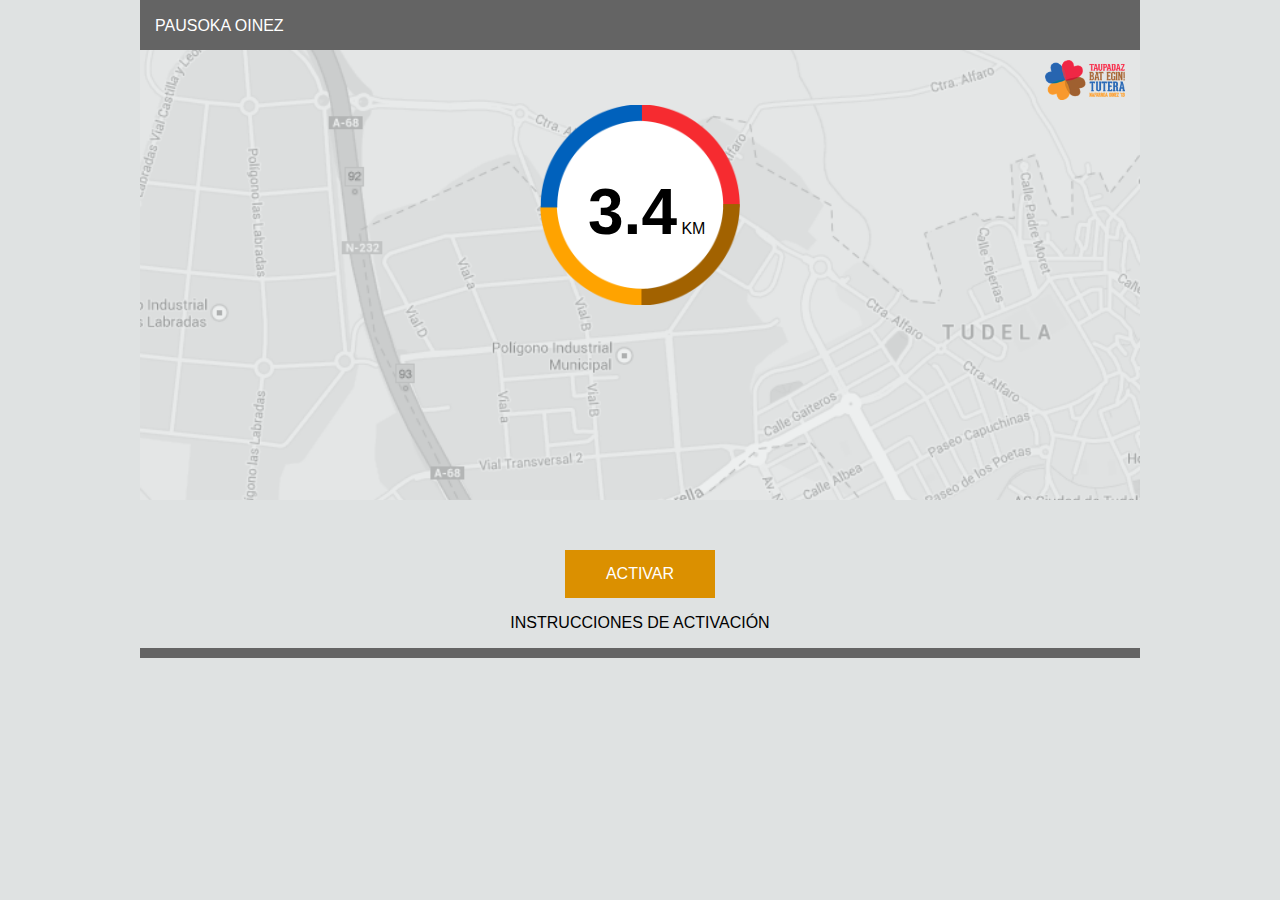
==== commit b0973efb: "Ajustes" ====
--- a/www/aitor.html
+++ b/www/aitor.html
@@ -14,7 +14,7 @@
 	<div class="row">
 		<div class="large-12 columns header">
 			<div class="title">Pausoka Oinez</div>
-			<div class="img-logo"><img src="/img/logo-oinez.png"></div>
+			<div class="img-logo"><img src="img/logo-mini.png"></div>
 		</div>
 	</div>
 	<div class="row wrapper-contador">
--- a/www/css/oinez.css
+++ b/www/css/oinez.css
@@ -106,6 +106,13 @@
 .fin {
   height: 10px;
   background-color: #646464; 
+  bottom: 0;
+}
 
-  bottom: 0;
+
+.img-logo {
+  float: right;
+    position: relative;
+    top: 25px;
+    width: 80px;
 }